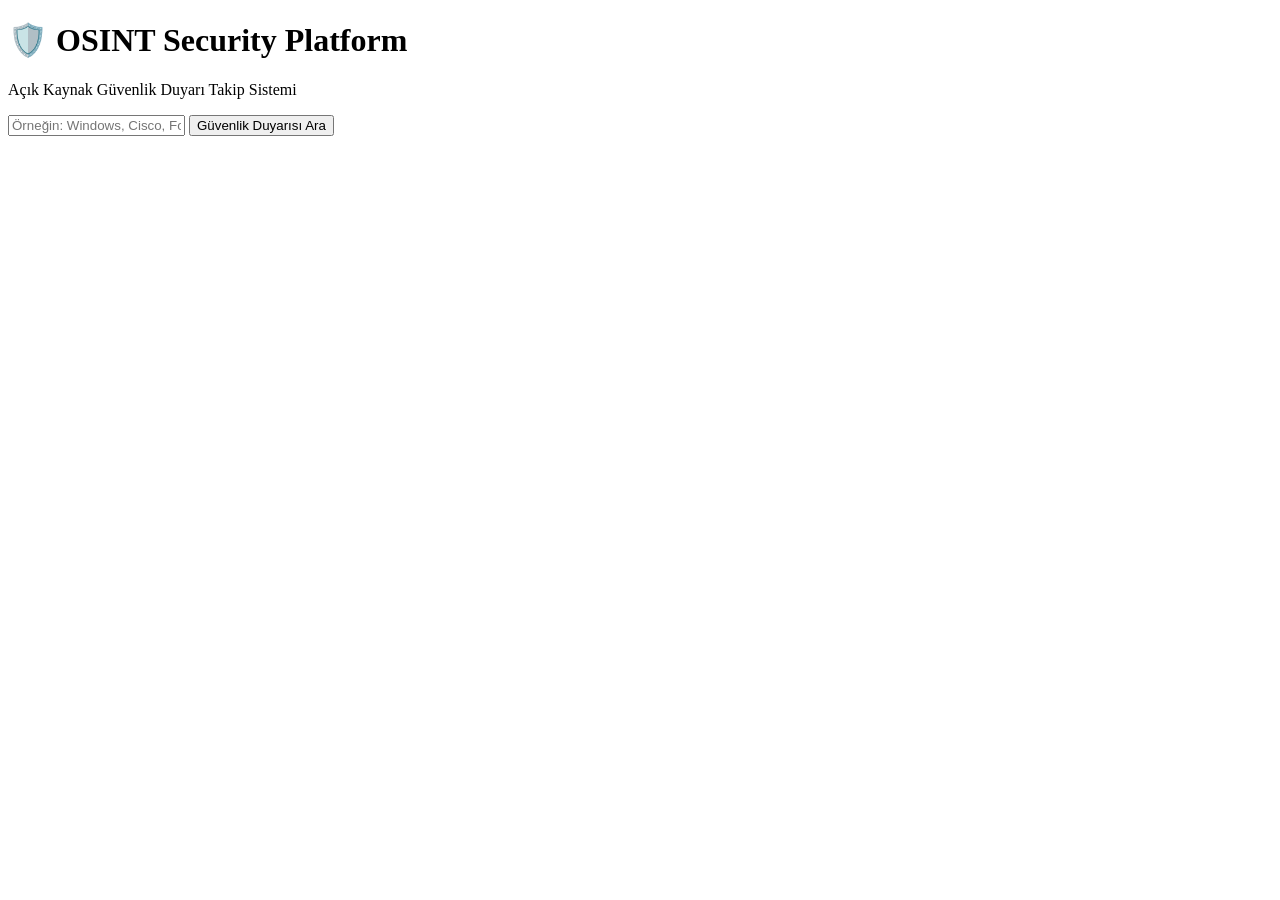
==== backend/app/templates/index.html @ 9f034219 "İlk çalışan NVD entegrasyonu" ====
<!DOCTYPE html>
<html lang="tr">

<head>
    <meta charset="UTF-8">
    <meta name="viewport" content="width=device-width, initial-scale=1.0">

    <title>OSINT Platform</title>
    <link rel="stylesheet" href="{{ url_for('static', filename='css/style.css') }}">
</head>

<body>

    <h1>🛡️ OSINT Security Platform</h1>

    <p>Açık Kaynak Güvenlik Duyarı Takip Sistemi</p>

    <form action="/search" method="POST">

        <input
            type="text"
            name="keyword"
            placeholder="Örneğin: Windows, Cisco, Fortinet"
            required>
    
        <button type="submit">
            Güvenlik Duyarısı Ara
        </button>
    
    </form>

</body>

</html>
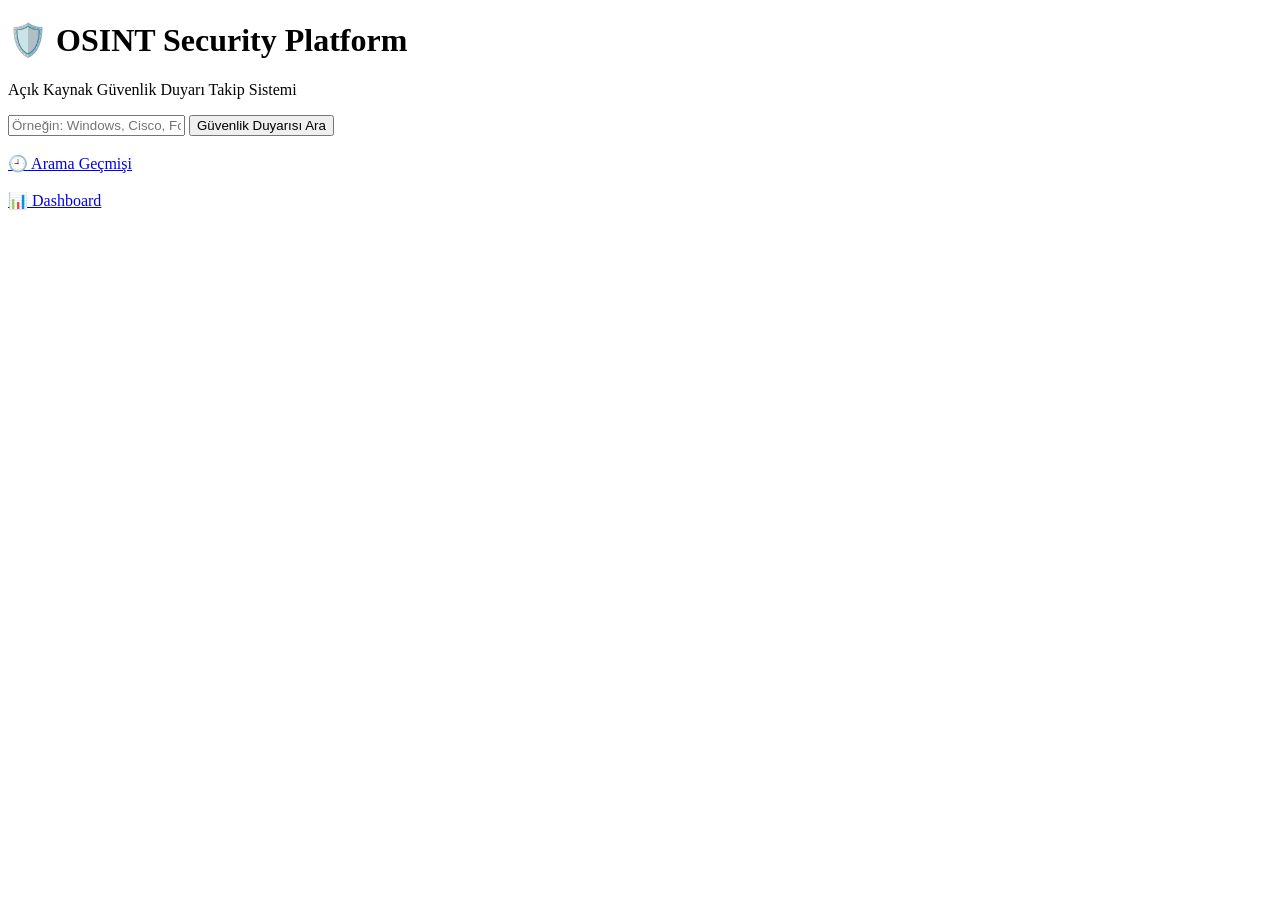
==== commit 2e18ff43: "add CVSS score, severity badges, publish dates and NVD details" ====
--- a/backend/app/templates/index.html
+++ b/backend/app/templates/index.html
@@ -31,4 +31,16 @@
 
 </body>
 
-</html>+</html>
+
+<br>
+
+<a class="history-button" href="/history">
+    🕘 Arama Geçmişi
+</a>
+
+<br><br>
+
+<a class="history-button" href="/dashboard">
+    📊 Dashboard
+</a>
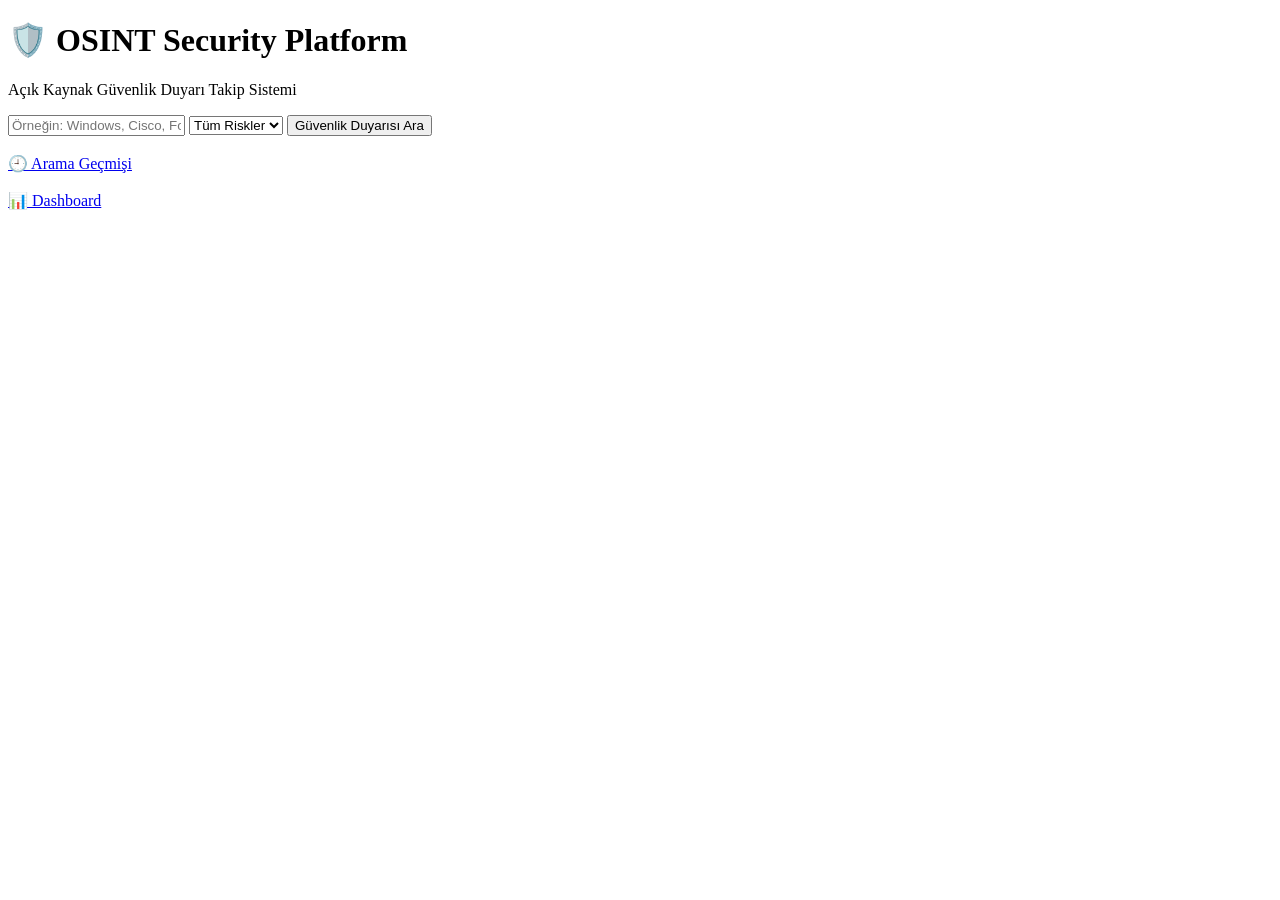
==== commit b5734604: "Add CVSS score, publish date, dashboard improvements" ====
--- a/backend/app/templates/index.html
+++ b/backend/app/templates/index.html
@@ -22,7 +22,16 @@
             name="keyword"
             placeholder="Örneğin: Windows, Cisco, Fortinet"
             required>
-    
+          
+        <select name="severity">
+
+                <option value="ALL">Tüm Riskler</option>
+                <option value="CRITICAL">Critical</option>
+                <option value="HIGH">High</option>
+                <option value="MEDIUM">Medium</option>
+                <option value="LOW">Low</option>
+        
+            </select>
         <button type="submit">
             Güvenlik Duyarısı Ara
         </button>
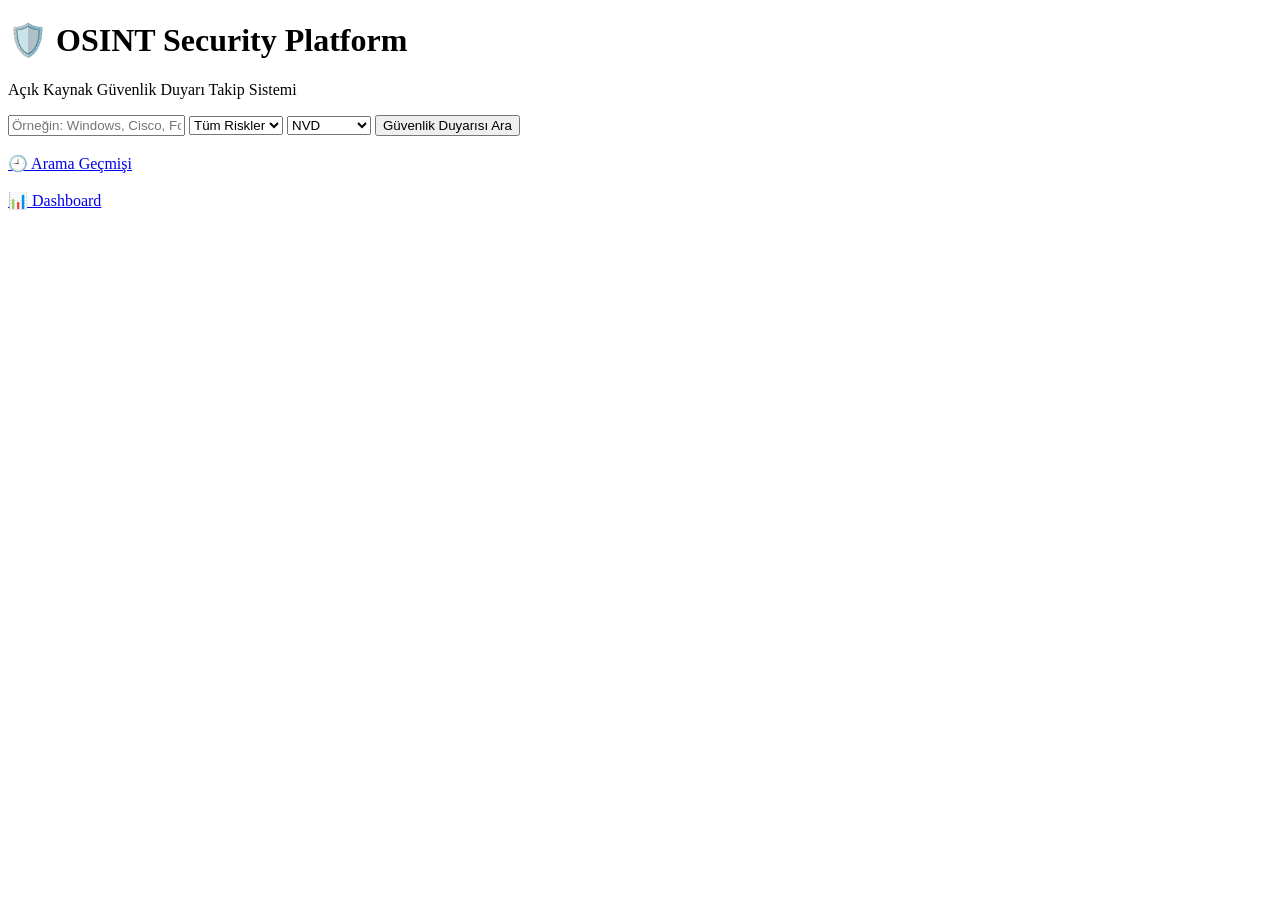
==== commit 46eae2d2: "Complete OSINT platform implementation" ====
--- a/backend/app/templates/index.html
+++ b/backend/app/templates/index.html
@@ -6,50 +6,63 @@
     <meta name="viewport" content="width=device-width, initial-scale=1.0">
 
     <title>OSINT Platform</title>
-    <link rel="stylesheet" href="{{ url_for('static', filename='css/style.css') }}">
+
+    <link rel="stylesheet" href="/static/css/style.css">
 </head>
 
 <body>
 
-    <h1>🛡️ OSINT Security Platform</h1>
+    <div class="container">
 
-    <p>Açık Kaynak Güvenlik Duyarı Takip Sistemi</p>
+        <h1>🛡️ OSINT Security Platform</h1>
 
-    <form action="/search" method="POST">
+        <p>Açık Kaynak Güvenlik Duyarı Takip Sistemi</p>
 
-        <input
-            type="text"
-            name="keyword"
-            placeholder="Örneğin: Windows, Cisco, Fortinet"
-            required>
-          
-        <select name="severity">
+        <form action="/search" method="POST">
+
+            <input
+                type="text"
+                name="keyword"
+                placeholder="Örneğin: Windows, Cisco, Fortinet"
+                required>
+
+            <select name="severity">
 
                 <option value="ALL">Tüm Riskler</option>
                 <option value="CRITICAL">Critical</option>
                 <option value="HIGH">High</option>
                 <option value="MEDIUM">Medium</option>
                 <option value="LOW">Low</option>
-        
+
             </select>
-        <button type="submit">
-            Güvenlik Duyarısı Ara
-        </button>
-    
-    </form>
+
+            <select name="source">
+
+                <option value="NVD">NVD</option>
+                <option value="CISA">CISA KEV</option>
+
+            </select>
+
+            <button type="submit">
+                Güvenlik Duyarısı Ara
+            </button>
+
+        </form>
+
+        <br>
+
+        <a class="history-button" href="/history">
+            🕘 Arama Geçmişi
+        </a>
+
+        <br><br>
+
+        <a class="history-button" href="/dashboard">
+            📊 Dashboard
+        </a>
+
+    </div>
 
 </body>
 
-</html>
-
-<br>
-
-<a class="history-button" href="/history">
-    🕘 Arama Geçmişi
-</a>
-
-<br><br>
-
-<a class="history-button" href="/dashboard">
-    📊 Dashboard
-</a>+</html>
